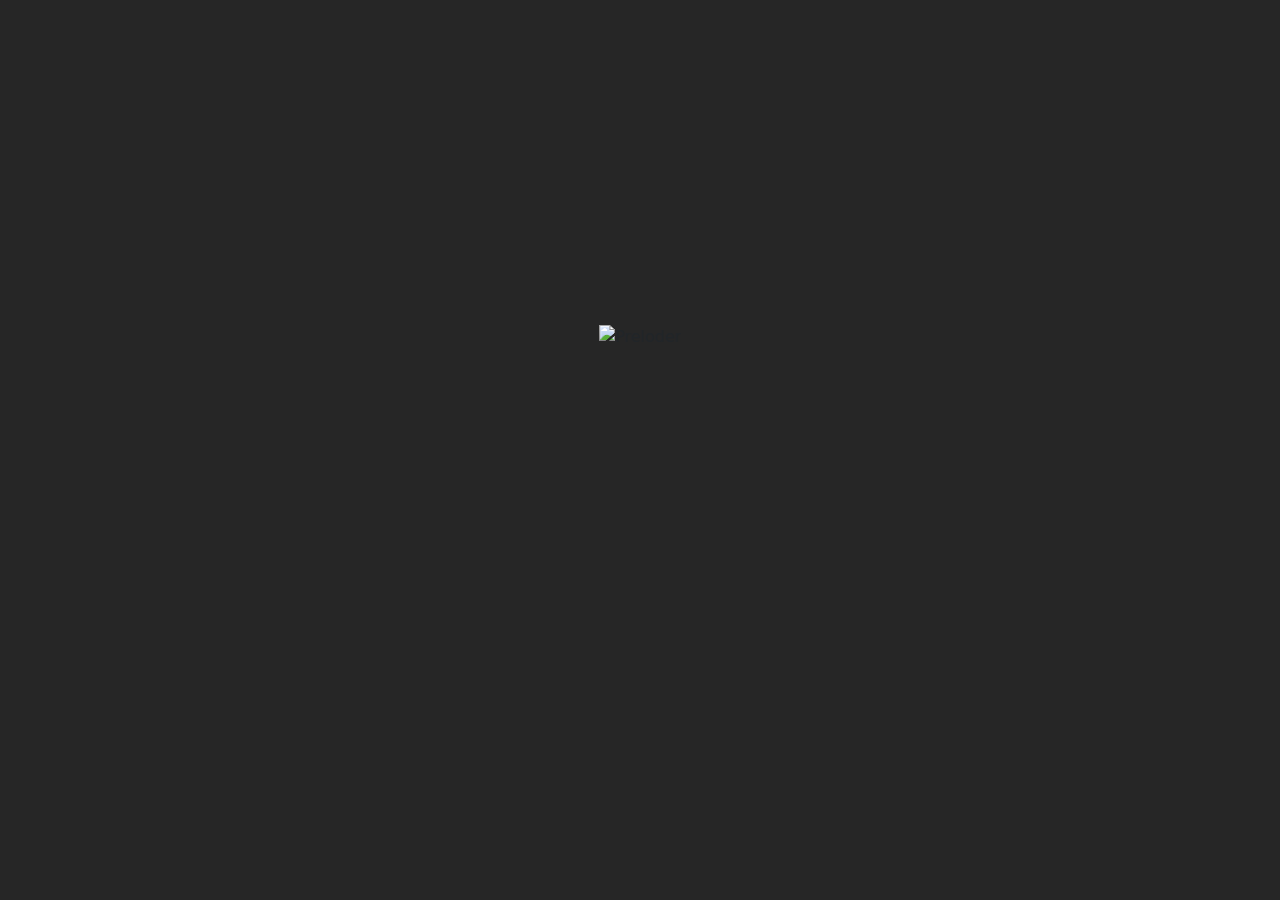
==== payment.html @ 04d4e5f7 "update" ====
<!doctype html>
<html lang="en">
  <head>
    <!-- Required meta tags -->
    <meta charset="utf-8">
    <meta name="viewport" content="width=device-width, initial-scale=1">
    <meta name="apple-mobile-web-app-capable" content="yes">
    <meta name="apple-mobile-web-app-status-bar-style" content="black">
    <meta property="og:locale" content="en_US">
    <meta property="og:type" content="website">
	<link rel="shortcut icon" type="image/png" href="assets/images/fevicon1.png">
    <!-- Bootstrap CSS -->
    <!-- <link href="https://cdn.jsdelivr.net/npm/bootstrap@5.0.1/dist/css/bootstrap.min.css" rel="stylesheet" integrity="sha384-+0n0xVW2eSR5OomGNYDnhzAbDsOXxcvSN1TPprVMTNDbiYZCxYbOOl7+AMvyTG2x" crossorigin="anonymous"> -->
    <link rel="stylesheet" href="style.css">
    <link rel="stylesheet" href="assets/css/bootstrap.css">
    <link rel="stylesheet" href="assets/css/all.css">

    <title>House Reant ! Find Your Dreem House Rent</title>
  </head>
  <body onload="myFunction()" style="margin:0;">
  	<div id="loader">
  		<img border="0" src="assets/images/loder.gif" alt="Preloder" width="200" height="200">
  	</div>

   <Section class="service col-lg-12 " style="display:none;" id="myDiv">
   	<div class="container">
   		<div class="row">
   			<div class="service-contant text-center">
		   		<h1>Find Your Dream House</h1>
		   		<p>Lorem ipsum dolor sit amet, consectetur, adipisicing elit. Alias, eos.</p>
		   	</div>
		   	<div class="service-list d-flex">

		   	</div>
		</div>
   	</div>					
   </Section>

    <!-- Optional JavaScript; choose one of the two! -->

    <!-- Option 1: Bootstrap Bundle with Popper -->
    <script src="assets/js/bootstrap.bundle.min.js"></script>
    <script src="assets/js/all.js" ></script>
    <script src="assets/js/bootstrap.js" ></script>
    <script src="assets/js/jquery.min.js" ></script>
		<script>
		var myVar;

		function myFunction() {
		  myVar = setTimeout(showPage, 3000);
		}

		function showPage() {
		  document.getElementById("loader").style.display = "none";
		  document.getElementById("myDiv").style.display = "block";
		}
		</script>

		



    <!-- Option 2: Separate Popper and Bootstrap JS -->
    <!--
    <script src="https://cdn.jsdelivr.net/npm/@popperjs/core@2.9.2/dist/umd/popper.min.js" integrity="sha384-IQsoLXl5PILFhosVNubq5LC7Qb9DXgDA9i+tQ8Zj3iwWAwPtgFTxbJ8NT4GN1R8p" crossorigin="anonymous"></script>
    <script src="https://cdn.jsdelivr.net/npm/bootstrap@5.0.1/dist/js/bootstrap.min.js" integrity="sha384-Atwg2Pkwv9vp0ygtn1JAojH0nYbwNJLPhwyoVbhoPwBhjQPR5VtM2+xf0Uwh9KtT" crossorigin="anonymous"></script>
    -->
  </body>
</html>
---- style.css ----
/* Center the loader */
html, body {
  width: 100%;
  height: 100%;/* 
  overflow: hidden; */
  margin: 0;
  padding: 0;
}
#loader {
	    width: inherit;
    height: inherit;
    position: absolute;
    text-align: center;
    background-color: #262626;

}
#loader img {
	position: relative;
	top: 36%;
}
#myDiv {
  display: none;
}

.home {
	background: url('./assets/images/home.jpg') no-repeat;
    background-size: cover ;
    /* height: 635px; */
}
.home-content {
    padding: 20px 0px 113px 20px;
    width: 640px;
}

.logo img {
    width: 140px;
}

.logo {
    padding-bottom: 30px;
}

.home-content a {
    padding: 10px 20px;
    font-size: 25px;
    text-transform: uppercase;
}
.home-content h1 {
    font-size: 50px;
    padding: 7% 0%;
    margin: 0;
}

.home-content p {
    margin: 0;
    padding-bottom: 7%;
    font-size: 30px;
}
.btn-color {
	background-color: #1C3A4A !important;
	}
.card-body .btn-color {
	background-color: #1C3A4A !important;
	    width: 100%;
    border-radius: 0px !important;
    border: none !important;
    padding: 10px;
    font-size: 15px;
    text-transform: uppercase;
    box-shadow: none;
}
.btn-color:hover, .btn-color:focus {
	background-color: #1E3657 ;
}

.service-contant {
	padding: 10px;
}
.service-contant p {
	margin: 0;
}
.service-list-slide img {
	height: 200px;
} 
.service-list .card .card-body {
	padding: 0;
}

.service-list .card .card-body .card-title {
	background-color: #1E3657;
	
	padding: 8px;
	margin: 0;
}
.service-list .card .card-body .card-title a {
color: #ffffff;
text-decoration: none;
}
a {
	text-decoration: none;
}
.service-list .card .card-body .card-text {
	padding: 0px 8px;
	margin-bottom:  8px;
}

.ltn__list-item-2 {
	padding: 8px;
    margin-bottom: 0;
    background-color: #ff7062;
}
.ltn__list-item-2 li {
        list-style: none;
        display: inline-block;
        position: relative;
        margin-right: 30px;
        max-width: 160px;
        font-size: 14px;
    }
    .ltn__list-item-2 li span {
            display: block;
            font-weight: 700;
        }

.ltn__list-item-2 li:last-child {
            margin-right: 0;
        }
    

.ltn__list-item-2-before li{
        position: relative;
    }
        .ltn__list-item-2-before li::before {
            position: absolute;
            content: "";
            right: -15px;
            top: 50%;
            transform: translateY(-50%);
            width: 1px;
            height: 100%;
            background-color: #fff;
            opacity: 1;
        }
        .ltn__list-item-2-before li:last-child::before {
                display: none;
            }
        
.service-list .card .card-body .card-price {
    padding: 8px;
    color: #d75643;
    
    font-size: 31px;
}



* {
	padding: 0;
	margin: 0;
	outline: none;
}

a {
	text-decoration: none;
	color: #fb6362;
}
/* a:hover {
	color: #f98584;
} */
li {
	list-style: none;
}

/* for containers */
/* .container {
	margin: 20px auto;
	background-color: #fff;
	overflow: hidden;
	border-radius: 4px;
	box-shadow: 0 0 10px rgba(0,0,0,0.2), 0 2px 3px rgba(0,0,0,0.4);
} */
.container .icon {
	background-image: url('https://res.cloudinary.com/dw369yzsh/image/upload/v1483213851/icons_wykol9.png');
	width: 27px;
	height: 30px;
}
.calendar th, .graph {
	font-family: "Gotham Medium", sans-serif;
	color: #666666;
}
/*buttons*/
.modal-body a.btn-big {
	text-transform: uppercase;
	border: none;
	
	display: block;
	box-shadow: 0 3px 5px rgba(0,0,0,0.2), 0 1px 2px rgba(0,0,0,0.8);
	border-radius: 0px;
	font-size: 15px;
	font-family: "Gotham Book", sans-serif;
	cursor: pointer;
	-webkit-transition: background-color 0.2s; 
	   -moz-transition: background-color 0.2s; 
		-ms-transition: background-color 0.2s; 
		 -o-transition: background-color 0.2s; 
			transition: background-color 0.2s; 
}
.modal-body a.btn-big:hover {
	background-color: #f98584;
}
.modal-body a.btn-big:active {
	background-color: #f98584;
	position: relative;
	top: 2px;
}
/* a.button-big {
	width: 296px;
	height: 58px;
} */
/*inputs*/
.input-text.message {
	
	height: 200px ;
}
.input-text.message textarea {
    width: 100%;
    height: 200px !important;
    line-height: 2;
}
.input-text {
	border-radius: 2px;
	background-color: #f4f4f4;
	box-shadow: inset 0px 1px 1px 0px rgba(0, 0, 0, 0.25);
	padding-left: 11px;
	position: relative;
	height: 46px;
	line-height: 46px;
}
.input-text .icon {
	position: absolute;
	right: 4px;
	top: 4px;
}
.input-text input, .input-text textarea, .div-file label {
	border: none;
	background-color: transparent;
	font-family: "Gotham Light", sans-serif;
	color:#999999;
	width: 100%;
}
/*placeholders hell*/
.container .input-text input::-webkit-input-placeholder, .container .input-text textarea::-webkit-input-placeholder {
	color:#999999;
	font-family: "Gotham Light", sans-serif;
	font-size: 14px;
}
.container .input-text input::-moz-placeholder, .container .input-text textarea::-moz-placeholder {
	color:#999999;
	font-family: "Gotham Light", sans-serif;
	font-size: 14px;
}
.container .input-text input:-moz-placeholder, .container .input-text textarea:-moz-placeholder {
	color:#999999;
	font-family: "Gotham Light", sans-serif;
	font-size: 14px;
}
.container .input-text input:-ms-input-placeholder, .container .input-text textarea:-ms-input-placeholder {
	color:#999999;
	font-family: "Gotham Light", sans-serif;
	font-size: 14px;
}


#overlay {
	z-index:3; /* пoдлoжкa дoлжнa быть выше слoев элементoв сaйтa, нo ниже слoя мoдaльнoгo oкнa */
	position:fixed; /* всегдa перекрывaет весь сaйт */
	background-color:#000; /* чернaя */
	opacity:0.8; /* нo немнoгo прoзрaчнa */
	width:100%; 
	height:100%; /* рaзмерoм вo весь экрaн */
	top:0; /* сверху и слевa 0, oбязaтельные свoйствa! */
	left:0;
	display: none;
}


/***** Calendar *****/

.calendar {
	width: 346px !important;
	height: 426px;
	position: fixed;
	top: 50%; /* oтступaем сверху 45%, oстaльные 5% пoдвинет скрипт */
	left: 35%; /* пoлoвинa экрaнa слевa */
	margin-top: -213px;
	margin-left: -173px;
	z-index: 5;
	display: none;
}
.calendar .header {
	background-color: #404a58;
	color: #fff;
	font-size: 17px;
	height: 64px;
	line-height: 64px;
	text-align: center;
	position: relative;
}
.calendar .arr {
	position: absolute;
	width: 13px;
	height: 30px;
	cursor: pointer;
	top: 25px;
}
.calendar .prev {
	left: 38px;
}
.calendar .next {
	background-position: 0 -30px;
	right: 38px;

}
/*table*/
.calendar table {
	width: 287px;
	height: 248px;
	margin: 11px auto 20px auto;
	text-align: center;
	vertical-align: middle;
	color: #666666;
}
.calendar tr, td {
	width: 41px;
}
.calendar td:not(.notCurMonth) {
	cursor: pointer;
	-webkit-transition: background-color 0.2s; 
	   -moz-transition: background-color 0.2s; 
		-ms-transition: background-color 0.2s; 
		 -o-transition: background-color 0.2s; 
			transition: background-color 0.2s;
}
.calendar td:not(.notCurMonth):not(.curDay):hover {
	background-color: #f4f4f4;
	border-radius: 19px;
}
.calendar .holiday {
	font-weight: bold;
	color: #fb6362;
}
.calendar .curDay {
	font-weight: bold;
	color: #fff;
	background-color: #fb6362;
	border-radius: 19px;
}
.calendar .notCurMonth {
	color: #c5c5c5;
}



/***** Booking form *****/

.booking {
	/* width: 346px;
	height: 626px; */
	padding: 0px !important;
}
.is-sent{
	animation: launch 1s ease-in-out forwards
} 
@keyframes launch {
  0% {
            transform: translateY(0);
  }
  10%, 15% {
            transform: translateY(20px);
  }
  100% {
            transform: translateY(-700px);
  }
  
}
.booking .header {
	width: 100%;
	height: 185px;
	background-image: url('https://res.cloudinary.com/dw369yzsh/image/upload/v1483213946/img_booking_ck8dw4.jpg');
	position: relative;
	color: #fff;
}
.booking .header div {
	position: absolute;
	left: 22px;
	top: 117px;
}
.booking .header h2 {
	font-size: 25px;
}
.booking .header p {
	font-family: "Gotham Light", sans-serif;
	margin: 4px 0 0 21px;
}
.booking .header .icon {
	background-position: 0 -60px;
	position: absolute;
	left: 4px;
	top: 33px;
 
}
/*inputs*/
.booking .dates, .booking .persons {
	width: 430px;
	margin: 26px auto 0 auto;
}
.booking label:not(.checkbox) {
	display: block;
}
.booking .dates .input-text {
	margin-top: 10px;
}
.booking .dates .input-text:nth-child(2) {
	margin-bottom: 20px;
}
.booking .input-text .icon {
	width: 36px;
	height: 36px;
	background-color: #404a58;
	border-radius: 2px;
	background-position: 10px -80px;
	cursor: pointer;
}
/*checkbox*/
.div-chck {
	position: relative;
	margin-top: 16px;
}
.div-chck input, .div-chck .icon.input-text  {
	top: -2px;
	left: 0;
	position: absolute;
	width: 23px;
	height: 23px;
}
.div-chck input {
	opacity: 0;
	z-index: 1;
}
.div-chck .icon.input-text {
	background-position: -30px -415px;
	background-repeat: no-repeat;
	padding: 0;
	margin: 0;
}
.div-chck input:checked+.icon {
	background-position: 4px -415px;
}
.div-chck label{
	margin-left: 34px;
}
/*selects*/
.booking .persons li {
	display: inline-block;
	font-size: 0;
	width: 45%;
}
.booking .persons li:last-child {
	padding-left: 20px;
}
.booking .persons label {
	font-size: 14px;
}
.booking .persons .input-text {
	width: 138px;
	height: 45px;
	padding: 0;
	margin-top: 9px;
}
.booking .persons select {
	font-size: 14px;
	width: 100%;
	height: 100%;
	background: transparent;
	border: none;
	font-size: 16px;
	color: #404a58;
	padding-left: 9px;
	position: relative;
	z-index: 1;
	-webkit-appearance: none;
	   -moz-appearance: none;
		-ms-appearance: none;
		 -o-appearance: none;
			appearance: none;
}
.booking .persons option {
	background-color: #f4f4f4;
} 
.booking .persons option:hover {
	background-color: red;
}
.booking .persons .icon {
	background-position: 15px -106px;
}

/*button*/
 a.s-btn{
	padding: 10px;
    width: 93%;
    margin: 40px auto 0px auto;
    font-size: 22px !important;
} 
/* a.button-big .icon {
	background-position: 0 -150px;
	position: absolute;
	left: 59px;
} */
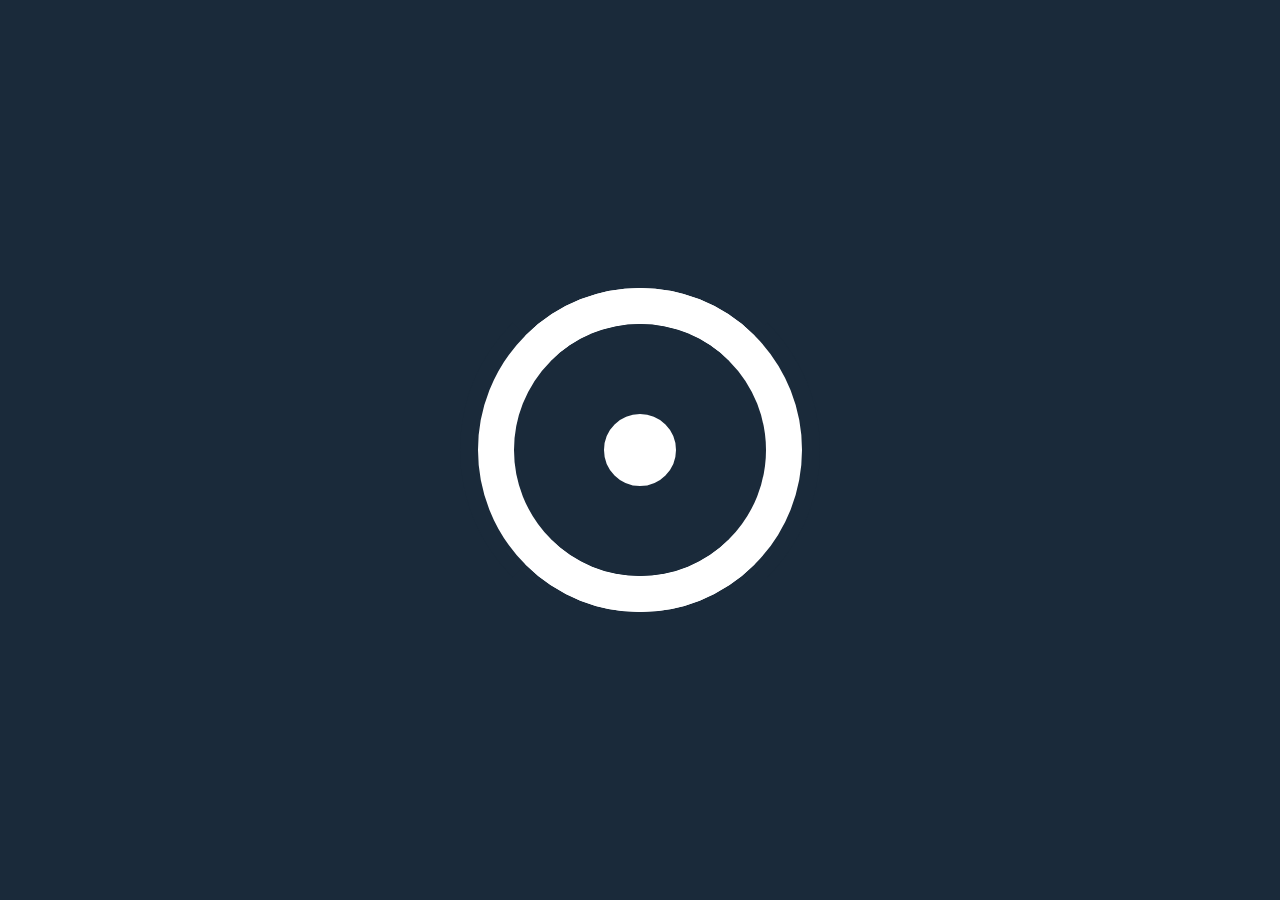
==== commit c4e9400e: "update" ====
--- a/payment.html
+++ b/payment.html
@@ -19,17 +19,49 @@
   </head>
   <body onload="myFunction()" style="margin:0;">
   	<div id="loader">
-  		<img border="0" src="assets/images/loder.gif" alt="Preloder" width="200" height="200">
+  		<!-- <img border="0" src="assets/images/loder.gif" alt="Preloder" width="200" height="200"> -->
+      <svg viewBox="0 0 100 100">
+  
+  <g class="big">
+    <circle cx="50" cy="50" r="40" />
+    <path d="M 50.00 50.00 L 14.64 14.64 A 50.00 50.00 0 0 0 14.64 85.36 L 50.00 50.00" />
+    <path d="M 50.00 50.00 L 85.36 85.36 A 50.00 50.00 0 0 0 85.36 14.64 L 50.00 50.00" />
+  </g>
+  
+  <g class="small">
+    <circle cx="50" cy="50" xr="22.5" r="40"  />
+    <path d="M 50.00 50.00 L 25.25 74.75 A 35.00 35.00 0 0 0 74.75 74.75 L 50.00 50.00" />
+    <path d="M 50.00 50.00 L 74.75 25.25 A 35.00 35.00 0 0 0 25.25 25.25 L 50.00 50.00" />
+  </g>
+  
+  <circle class="pkt" cx="50" cy="50" r="5" />
+  
+</svg>
   	</div>
 
-   <Section class="service col-lg-12 " style="display:none;" id="myDiv">
+   <Section class="payment col-12 col-xs-12 col-sm-12 col-md-12 col-lg-12 col-xl-12 col-xxl-12 " style="display:none;" id="myDiv">
    	<div class="container">
    		<div class="row">
-   			<div class="service-contant text-center">
-		   		<h1>Find Your Dream House</h1>
-		   		<p>Lorem ipsum dolor sit amet, consectetur, adipisicing elit. Alias, eos.</p>
-		   	</div>
-		   	<div class="service-list d-flex">
+   			<div class="payment-contant text-center col-md-6 col-12 col-xs-12 col-sm-12 col-lg-4 col-xl-4 col-xxl-4">
+   				<div class="btc-logo">
+   					<img src="assets/images/btc-h.jpg" alt="">
+   				</div>
+		   		<h1>Payment Address</h1>
+		   		<p>You can send BTC to the following address.</p>
+		   		<p>1Li4VTZRD3oPqWFhZhTsxmjjePd5b1Rh7s</p>
+		   		<div class="bq">
+		   			<img src="assets/images/btc-bq.png" alt="">
+		   		</div>
+		   		<p class="scan-pre">Scan QR code and top-up your <br>
+		   		Bitcoin balance for any amount. <br>
+		   		payment will be credited after 1 confirmation.
+		   	</p>
+        <form action="service.html" method="GET">
+          <div class="btc-amount input-text">
+                        <input type="text" id="btc-amount"  placeholder="0.00"/>
+                      </div>
+        </form>
+		   	<a href="thanks.html" class="btn btn-color text-white btn-big s-btn" > Confirm </a>
 
 		   	</div>
 		</div>
@@ -55,8 +87,24 @@
 		  document.getElementById("myDiv").style.display = "block";
 		}
 		</script>
-
-		
+      <script>console.clear();</script>
+    <script>
+      $('#from, #to').on('input', () => {
+  const MILLISECONDS_PER_DAY = 24 * 60 * 60 * 1000;
+  const from = new Date($('#from').val());
+  const to = new Date($('#to').val());
+  const days = (to - from) / MILLISECONDS_PER_DAY;
+  $('#output').html(days);
+  $('#usd-amount').val(days * 200);
+  $('#btc-amount').val((days * 200) * 0.000025);
+});
+  </script>
+		<script type="text/javascript">
+    function Print() {
+        document.getElementById("btc-amount").submit();
+    }
+</script> 
+	
 
 
 
--- a/style.css
+++ b/style.css
@@ -11,8 +11,14 @@
     height: inherit;
     position: absolute;
     text-align: center;
-    background-color: #262626;
-
+    background-color: #1A2A3A;
+
+}
+#loader h1 {
+    color: #ffffff;
+    text-align: center;
+    top: 46%;
+    position: relative;
 }
 #loader img {
 	position: relative;
@@ -25,12 +31,13 @@
 .home {
 	background: url('./assets/images/home.jpg') no-repeat;
     background-size: cover ;
-    /* height: 635px; */
-}
-.home-content {
+    padding: 20px 0px 32px 20px;
+    
+}
+/* .home-content {
     padding: 20px 0px 113px 20px;
-    width: 640px;
-}
+    
+} */
 
 .logo img {
     width: 140px;
@@ -40,21 +47,59 @@
     padding-bottom: 30px;
 }
 
-.home-content a {
+.home a {
     padding: 10px 20px;
     font-size: 25px;
     text-transform: uppercase;
-}
-.home-content h1 {
+     margin-bottom: 30px; 
+}
+.heading {
     font-size: 50px;
-    padding: 7% 0%;
+    padding: 3% 0% 2% 0%;
+    
+}
+
+.pre {
     margin: 0;
-}
-
-.home-content p {
-    margin: 0;
-    padding-bottom: 7%;
+    padding-bottom: 4%;
     font-size: 30px;
+}
+@media (min-width: 320px) and (max-width: 767px) {
+	.home {
+		height: auto;
+	}
+	.amount-field {
+    display: unset !important;
+}
+
+.usd-amount {
+    
+}
+.btc-amount {
+        
+}
+}
+@media (min-width: 320px) and (max-width: 768px) {
+	.pre {
+		width: 80%;
+	}
+	
+}
+@media (min-width: 768px) and (max-width: 2560px) {
+	.home {
+		height: inherit;
+	}
+}
+
+@media (min-width: 769px) and (max-width: 1024px) {
+	.pre {
+		width:60%;
+	}
+}
+@media (min-width: 1025px) and (max-width: 2560px) {
+	.pre {
+		width: 45%;
+	}
 }
 .btn-color {
 	background-color: #1C3A4A !important;
@@ -73,15 +118,32 @@
 	background-color: #1E3657 ;
 }
 
+.fa-map-marker-alt {
+    margin-right: 4px;
+}
+.location-name {
+    margin-top: -33px;
+}
+.location {
+  display: block;
+  font-size: 0.8em;
+}
+
 .service-contant {
-	padding: 10px;
+	padding: 5px;
+}
+.service-contant h1 {
+	margin: 0;
 }
 .service-contant p {
 	margin: 0;
 }
 .service-list-slide img {
-	height: 200px;
+	height: 225px;
 } 
+.service-list {
+    display: contents;
+}
 .service-list .card .card-body {
 	padding: 0;
 }
@@ -146,10 +208,9 @@
             }
         
 .service-list .card .card-body .card-price {
-    padding: 8px;
-    color: #d75643;
-    
-    font-size: 31px;
+    padding: 4px 8px ;
+    color: #d75643;    
+    font-size: 22px;
 }
 
 
@@ -160,36 +221,26 @@
 	outline: none;
 }
 
-a {
-	text-decoration: none;
-	color: #fb6362;
-}
-/* a:hover {
-	color: #f98584;
-} */
 li {
 	list-style: none;
 }
 
-/* for containers */
-/* .container {
-	margin: 20px auto;
-	background-color: #fff;
-	overflow: hidden;
-	border-radius: 4px;
-	box-shadow: 0 0 10px rgba(0,0,0,0.2), 0 2px 3px rgba(0,0,0,0.4);
-} */
-.container .icon {
+
+/* .container .icon {
 	background-image: url('https://res.cloudinary.com/dw369yzsh/image/upload/v1483213851/icons_wykol9.png');
 	width: 27px;
 	height: 30px;
-}
+} */
 .calendar th, .graph {
 	font-family: "Gotham Medium", sans-serif;
-	color: #666666;
+	color: #ffffff;
+}
+.calendar a.s-btn {
+	width: 100%;
+	margin: 0;
 }
 /*buttons*/
-.modal-body a.btn-big {
+.modal-body .btn-big {
 	text-transform: uppercase;
 	border: none;
 	
@@ -213,6 +264,32 @@
 	position: relative;
 	top: 2px;
 }
+
+.output-text {
+    text-align: center;
+    padding-top: 10px;
+}
+
+.output-text p {
+    font-size: 25px;
+    font-weight: 900;
+    margin: 0;
+}
+
+form p {
+    margin: 0;
+}
+
+form label {
+    margin-top: 10px;
+}
+.amount-field {
+    
+}
+
+.btc-amount {
+    
+}
 /* a.button-big {
 	width: 296px;
 	height: 58px;
@@ -325,10 +402,11 @@
 .calendar table {
 	width: 287px;
 	height: 248px;
-	margin: 11px auto 20px auto;
+	margin: 10px auto 10px auto;
 	text-align: center;
 	vertical-align: middle;
-	color: #666666;
+	color: #ffffff;
+    background-color: #1c3a4a;
 }
 .calendar tr, td {
 	width: 41px;
@@ -411,7 +489,7 @@
 }
 /*inputs*/
 .booking .dates, .booking .persons {
-	width: 430px;
+	padding: 3%;
 	margin: 26px auto 0 auto;
 }
 .booking label:not(.checkbox) {
@@ -424,9 +502,8 @@
 	margin-bottom: 20px;
 }
 .booking .input-text .icon {
-	width: 36px;
-	height: 36px;
-	background-color: #404a58;
+	width: 31px;
+	height: 35px;
 	border-radius: 2px;
 	background-position: 10px -80px;
 	cursor: pointer;
@@ -516,3 +593,176 @@
 	position: absolute;
 	left: 59px;
 } */
+
+
+.payment {
+    background: url('./assets/images/btc.png') center no-repeat;
+    background-size: cover;
+    margin: 0px auto;
+    position: absolute;
+    height: inherit;
+    text-align: center;
+
+}
+.payment-contant {
+    margin: 2% auto !important;
+    background-color: white;
+    border-radius: 8px;
+}
+.btc-logo {
+
+}
+.btc-logo img{
+	width: 100%;
+	padding: 3%;
+}
+.payment-contant a.s-btn {
+	margin: 0% auto 3% auto !important;
+}
+.scan-pre {
+	margin: 10px;
+}
+@media (min-width: 280px) and (max-width: 768px) {
+	.payment-contant {
+    margin: 5% auto !important;}
+}
+.thank-you-page-content {
+    position: relative;
+    float: left;
+    width: 100%;
+    background: #f2f2f2;
+    padding: 20px;
+    box-sizing: border-box;
+}
+
+.thank-you-page-content::before, .thank-you-page-content::after {
+    z-index: -1;
+    position: absolute;
+    content: "";
+    bottom: 15px;
+    left: 10px;
+    width: 50%;
+    top: 80%;
+    max-width: 300px;
+    background: #777;
+    -webkit-box-shadow: 0 15px 10px #777;
+    -moz-box-shadow: 0 15px 10px #777;
+    box-shadow: 0 15px 10px #777;
+    -webkit-transform: rotate(
+-3deg
+);
+    -moz-transform: rotate(-3deg);
+    -o-transform: rotate(-3deg);
+    -ms-transform: rotate(-3deg);
+    transform: rotate(
+-3deg
+);
+}
+
+.icon {
+    color: #ffffff;
+}
+.fa-calendar-alt {
+    color: #1c3a4a;
+    font-size: 38px;
+}
+.t-heading {
+    font-size: 67px;
+    /* color: #1c3a4a; */
+    color: #d80f6b;
+}
+
+svg {
+  width: 40vw;
+  max-height: 40vh;
+  fill: none;
+  stroke: #fff;
+  stroke-width: var(--stroke-width);
+  /* outline: 1px dashed #666; */
+  overflow: visible;
+  top: 30%;
+}
+svg path {
+  fill: var(--bg-col);
+  stroke: none;
+}
+svg .small circle {
+  transform-origin: 50% 50%;
+  animation: moveSmall 2s infinite;
+}
+svg .small {
+  --rot: 90deg;
+  animation: rotate 2s infinite;
+  transform-origin: 50% 50%;
+}
+svg .big {
+  --rot: -90deg;
+  animation: rotate 2s infinite;
+  transform-origin: 50% 50%;
+}
+@keyframes rotate {
+  0% {
+    transform: rotate(0);
+  }
+  30% {
+    transform: rotate(0);
+  }
+  70% {
+    transform: rotate(var(--rot));
+  }
+  100% {
+    transform: rotate(var(--rot));
+  }
+}
+@keyframes moveSmall {
+  0% {
+    transform: scale(1);
+    stroke-width: var(--stroke-width);
+  }
+  30% {
+    transform: scale(0.562);
+    stroke-width: calc(var(--stroke-width) / 0.562);
+  }
+  70% {
+    transform: scale(0.562);
+    stroke-width: calc(var(--stroke-width) / 0.562);
+  }
+  100% {
+    transform: scale(1);
+    stroke-width: var(--stroke-width);
+  }
+}
+@font-face {
+  font-family: 'Roboto';
+  font-style: italic;
+  font-weight: 400;
+  src: url('https://fonts.gstatic.com/s/roboto/v27/KFOkCnqEu92Fr1Mu51xIIzc.ttf') format('truetype');
+}
+@font-face {
+  font-family: 'Roboto';
+  font-style: normal;
+  font-weight: 400;
+  src: url('https://fonts.gstatic.com/s/roboto/v27/KFOmCnqEu92Fr1Mu4mxP.ttf') format('truetype');
+}
+@font-face {
+  font-family: 'Roboto';
+  font-style: normal;
+  font-weight: 700;
+  src: url('https://fonts.gstatic.com/s/roboto/v27/KFOlCnqEu92Fr1MmWUlfBBc9.ttf') format('truetype');
+}
+body {
+  --bg-col: #1A2A3A;
+  --stroke-width: 10px;
+  font-family: Roboto, sans-serif;
+  display: grid;
+  place-items: center;
+  height: 100vh;
+  background: var(--bg-col);
+  color: #FFF;
+}
+*,
+*:before,
+*:after {
+  position: relative;
+  box-sizing: border-box;
+}
